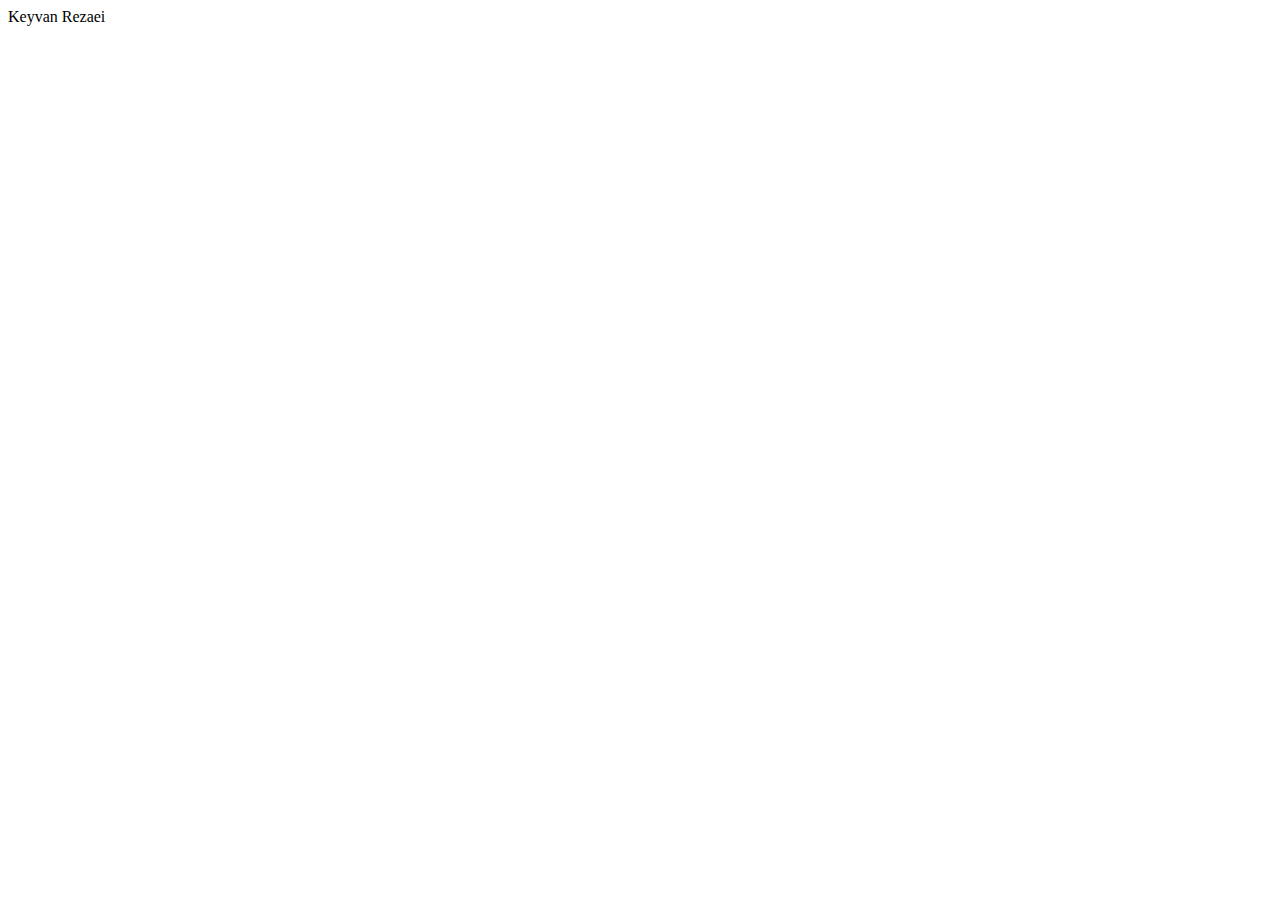
==== challenge01/index.html @ 0a31689f "create the first challenge requirements" ====
<html lang="en">

<head>
    <meta charset="UTF-8">
    <meta http-equiv="X-UA-Compatible" content="IE=edge">
    <meta name="viewport" content="width=device-width, initial-scale=1.0">
    <title>Javascipt on Steroids</title>
    <link rel="stylesheet" href="static/css/style.css">
</head>

<body>
    <p>Keyvan Rezaei</p>
    <script src="static/js/script.js"></script>
</body>

</html>
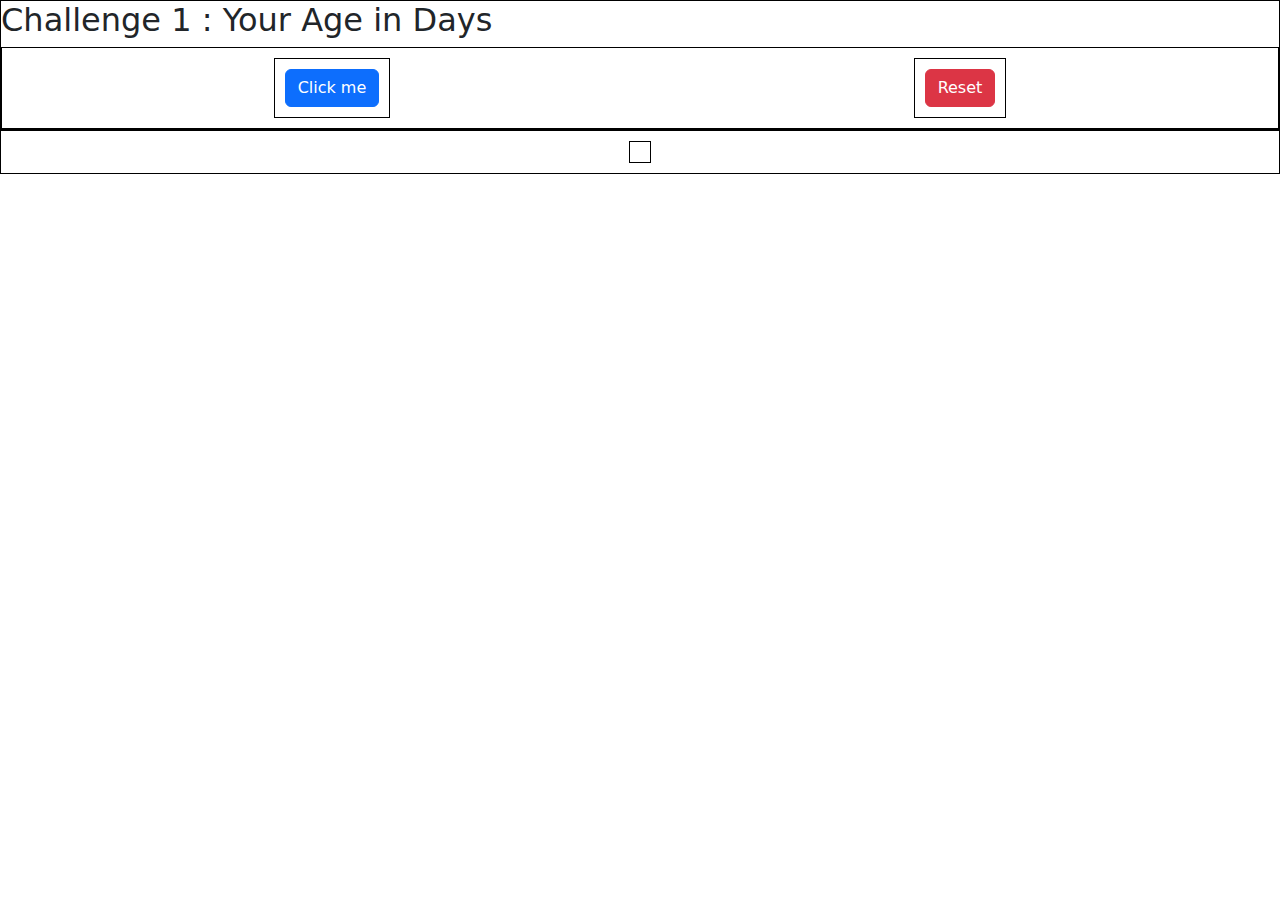
==== commit 9d772ead: "add divs and buttons" ====
--- a/challenge01/index.html
+++ b/challenge01/index.html
@@ -5,12 +5,27 @@
     <meta http-equiv="X-UA-Compatible" content="IE=edge">
     <meta name="viewport" content="width=device-width, initial-scale=1.0">
     <title>Javascipt on Steroids</title>
+    <link rel="stylesheet" href="https://cdn.jsdelivr.net/npm/bootstrap@5.1.3/dist/css/bootstrap.min.css">
     <link rel="stylesheet" href="static/css/style.css">
 </head>
 
 <body>
-    <p>Keyvan Rezaei</p>
-    <script src="static/js/script.js"></script>
+    <div class="container-1">
+        <h2>Challenge 1 : Your Age in Days</h2>
+        <div class="flex-box-container-1">
+            <div>
+                <button class="btn btn-primary">Click me</button>
+            </div>
+            <div>
+                <button class="btn btn-danger">Reset</button>
+            </div>
+            <script src="static/js/script.js"></script>
+        </div>
+    </div>
+
+    <div class="flex-box-container-1">
+        <div id="flex-box-result"></div>
+    </div>
 </body>
 
 </html>--- a/challenge01/static/css/style.css
+++ b/challenge01/static/css/style.css
@@ -0,0 +1,19 @@
+.container-1 {
+    border: 1px solid black;
+}
+
+.flex-box-container-1 {
+    display: flex;
+    border: 1px solid black;
+    padding: 10px;
+    flex-wrap: wrap;
+    flex-direction: row;
+    justify-content: space-around;
+}
+
+.flex-box-container-1 div {
+    display: flex;
+    padding: 10px;
+    border: 1px solid black;
+    align-items: center;
+}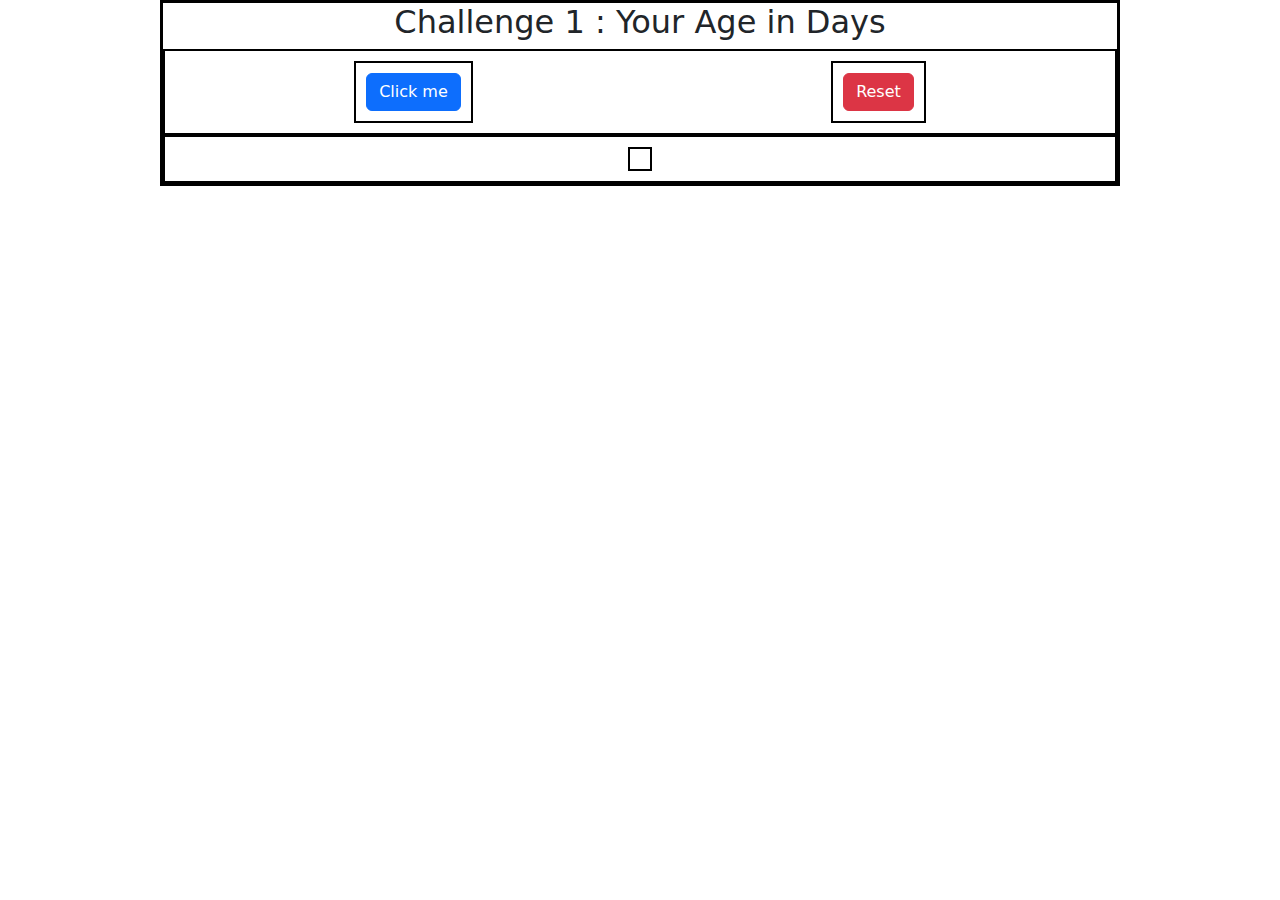
==== commit 0fed311a: "Add functionalities to clickMe and reset buttons" ====
--- a/challenge01/index.html
+++ b/challenge01/index.html
@@ -14,17 +14,16 @@
         <h2>Challenge 1 : Your Age in Days</h2>
         <div class="flex-box-container-1">
             <div>
-                <button class="btn btn-primary">Click me</button>
+                <button class="btn btn-primary" onclick="convertAgeToDays()">Click me</button>
             </div>
             <div>
-                <button class="btn btn-danger">Reset</button>
+                <button class="btn btn-danger" onclick="resetResult()">Reset</button>
             </div>
             <script src="static/js/script.js"></script>
         </div>
-    </div>
-
-    <div class="flex-box-container-1">
-        <div id="flex-box-result"></div>
+        <div class="flex-box-container-1">
+            <div id="flex-box-result"></div>
+        </div>
     </div>
 </body>
 
--- a/challenge01/static/css/style.css
+++ b/challenge01/static/css/style.css
@@ -1,10 +1,13 @@
 .container-1 {
-    border: 1px solid black;
+    border: 3px solid black;
+    width: 75%;
+    margin: 0 auto;
+    text-align: center;
 }
 
 .flex-box-container-1 {
     display: flex;
-    border: 1px solid black;
+    border: 2px solid black;
     padding: 10px;
     flex-wrap: wrap;
     flex-direction: row;
@@ -14,6 +17,6 @@
 .flex-box-container-1 div {
     display: flex;
     padding: 10px;
-    border: 1px solid black;
+    border: 2px solid black;
     align-items: center;
 }